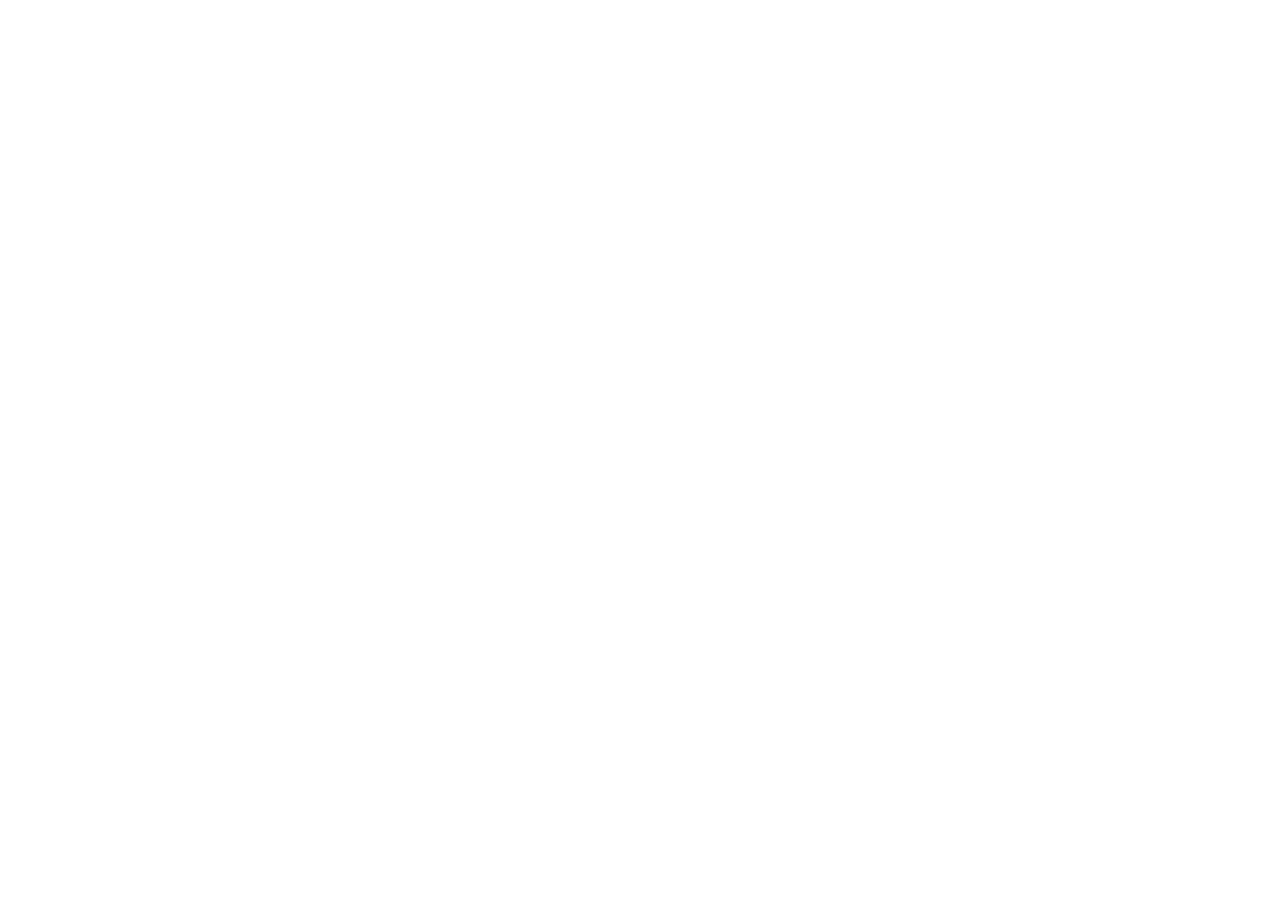
==== index.html @ 4f17c737 "Initial commit" ====
<!doctype html>
<html lang="en">

<head>
    <meta charset="utf-8" />
    <meta name="viewport" content="width=device-width, initial-scale=1.0">
    <link rel="stylesheet" href="/third-party/modern-normalize.min.css">
    <style>
        body {
            margin: 1rem;
        }

        ul,
        ol {
            list-style-type: none;
            padding: 0;
        }

        input,
        textarea {
            display: block;
            margin-bottom: 1rem;
        }

        ul:has(img) {
            display: flex;
            gap: 1rem;
            flex-wrap: wrap;
        }

        img {
            max-width: 500px;
            max-height: 500px;
        }

        form img {
            max-width: 200px;
            max-height: 200px;
        }
    </style>
</head>

<script type="module">
    import van from '/third-party/van-1.5.3.debug.js'
    import db from './db.js'
    import images from './images.js'
    import { goTo, renderIf, router, transformValues } from './utils.js'

    const { a, button, div, form, label, li, h1, h2, img, input, p, textarea, ul } = van.tags

    const routes = transformValues({
        home: '#!/',
        skillList: '#!/skills',
        skillCreate: '#!/skills/create',
        skillDetails: '#!/skills/:param',
        skillEdit: '#!/skills/:param/edit',
    }, (path) => (param = null) => param ? path.replace(':param', param) : path)

    van.add(document.body, router({
        [routes.home()]: HomePage,
        [routes.skillList()]: SkillListPage,
        [routes.skillCreate()]: SkillCreatePage,
        [routes.skillDetails()]: SkillDetailsPage,
        [routes.skillEdit()]: SkillEditPage,
    }))

    function HomePage() {
        return div(
            h1('Home'),
            a({ href: routes.skillList() }, 'skill list'),
        )
    }

    function SkillListPage() {
        const skills = van.state([])
        db.findSkills().then(data => skills.val = data)

        return div(
            h1('skill list'),
            () => ul(skills.val.map(SkillListItem)),
            a({ href: routes.skillCreate() }, 'create skill'),
        )
    }

    function SkillListItem({ id, name }) {
        return li(
            '- ', a({ href: routes.skillDetails(id) }, name),
        )
    }

    function SkillCreatePage() {
        return div(
            a({ href: routes.skillList() }, '< skill list'),
            h1('create skill'),
            SkillForm({ onsubmit }),
        )

        async function onsubmit(skillData) {
            skillData.pictures = await Promise.all(skillData.pictures.map(({ file }) => images.upload(file)))
            await db.createSkill(skillData)
            goTo(routes.skillList())
        }
    }

    // TODO: cleanup state handling
    // TODO: improve ugly bind logic
    function SkillForm({ initialData = {}, ...props }) {
        const formData = van.state({
            name: '',
            description: '',
            pictures: [],
            tags: '',
            ...initialData.val,
        })

        return form({ onsubmit },
            label('name'), input(bind(formData, 'name')),
            label('description'), textarea(bind(formData, 'description')),
            label('pictures'), () => Pictures(),
            label('tags'), textarea(bind(formData, 'tags')),
            button('save'),
        )

        // TODO: trim text field values
        function onsubmit(event) {
            event.preventDefault()
            console.debug('[skill form] submit event', event)

            return props.onsubmit(formData.val)
        }

        function Pictures() {
            const replacing = van.state(null)
            const fileInput = input({ type: 'file', onchange: loadImage })
            return div(
                fileInput,
                ul(formData.val.pictures.map((pic) => li(img({ src: pic.url, onclick: () => replace(pic) })))),
            )

            // TODO: support selecting multiple images
            async function loadImage(event) {
                const file = event.target.files[0]
                const url = await getLocalUrl(file)
                const picture = { file, url, unsaved: true }
                if (replacing.val) {
                    formData.val = {
                        ...formData.val,
                        pictures: formData.val.pictures.map(p => p === replacing.val ? picture : p)
                    }
                    replacing.val = null
                } else {
                    formData.val = { ...formData.val, pictures: [...formData.val.pictures, picture] }
                }
            }

            function replace(pic) {
                replacing.val = pic
                fileInput.click()
            }
        }
    }

    function bind(state, prop) {
        return {
            value: () => state.val[prop],
            oninput: e => state.val = { ...state.oldVal, [prop]: e.target.value }
        }
    }

    function getLocalUrl(file) {
        return new Promise((res, rej) => {
            const reader = new FileReader();
            reader.onload = e => res(e.target.result);
            reader.onerror = e => rej(e);
            reader.readAsDataURL(file);
        });
    };

    function SkillDetailsPage({ param }) {
        const id = parseInt(param)
        const skill = van.state(null)
        db.getSkill(id).then(data => skill.val = data)

        return div(
            a({ href: routes.skillList() }, '< skill list'),
            h1('skill details'),
            a({ href: routes.skillEdit(id) }, 'edit'),
            button({ onclick: confirmAndDelete }, 'delete'),
            () => skill.val ? SkillDetails(skill) : p('loading skill data...'),
        )

        async function confirmAndDelete() {
            if (confirm('are you sure?')) {
                await db.deleteSkill(id)
                goTo(routes.skillList())
            }
        }
    }

    function SkillDetails(skill) {
        const { name, description, pictures, tags } = skill.val
        return div(
            h2(name),
            p(description),
            ul(pictures.map(({ url }) => li(img({ src: url })))),
            p(tags),
        )
    }

    function SkillEditPage({ param }) {
        const id = parseInt(param)
        const initialData = van.state(null)
        db.getSkill(id).then(data => initialData.val = data)

        return div(
            a({ href: routes.skillList() }, '< skill list'),
            h1('edit skill'),
            () => initialData.val ? SkillForm({ initialData, onsubmit }) : p('loading skill data...'),
        )

        async function onsubmit(skillData) {
            skillData.pictures = await Promise.all(skillData.pictures.map((p) => p.unsaved ? images.upload(p.file) : p))
            await db.updateSkill(id, skillData)
            goTo(routes.skillDetails(id))
        }
    }
</script>

<body>
</body>

</html>

<!-- TODO
* allow uploading pictures
  - feat: delete image in skill form
  - feat: add description to image in skill form
  - feat: move image in skill form
* display pictures
* use DB
-->
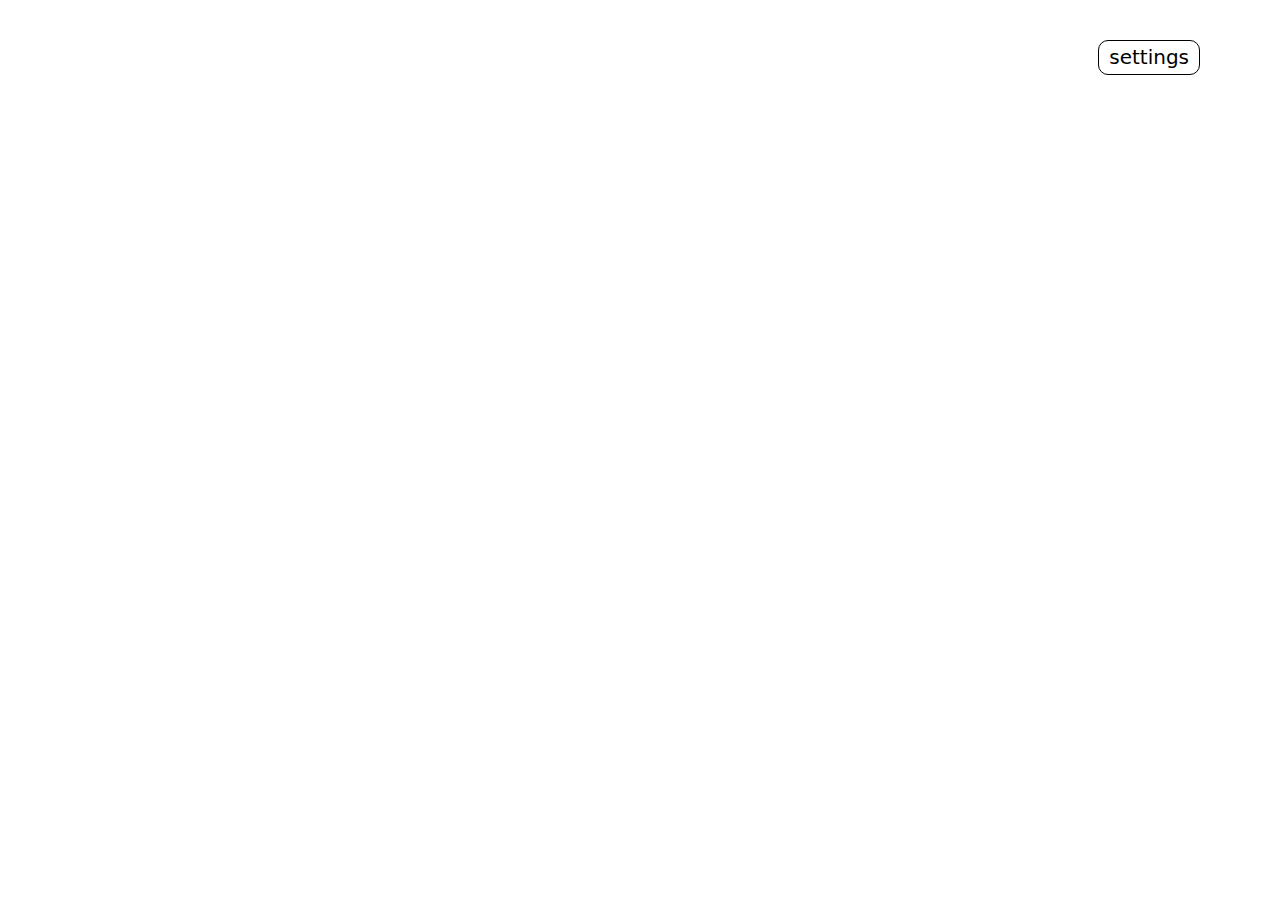
==== commit d340cec8: "chore: misc ui improvements and refactor" ====
--- a/index.html
+++ b/index.html
@@ -4,238 +4,14 @@
 <head>
     <meta charset="utf-8" />
     <meta name="viewport" content="width=device-width, initial-scale=1.0">
+    <title>skills</title>
     <link rel="stylesheet" href="/third-party/modern-normalize.min.css">
-    <style>
-        body {
-            margin: 1rem;
-        }
-
-        ul,
-        ol {
-            list-style-type: none;
-            padding: 0;
-        }
-
-        input,
-        textarea {
-            display: block;
-            margin-bottom: 1rem;
-        }
-
-        ul:has(img) {
-            display: flex;
-            gap: 1rem;
-            flex-wrap: wrap;
-        }
-
-        img {
-            max-width: 500px;
-            max-height: 500px;
-        }
-
-        form img {
-            max-width: 200px;
-            max-height: 200px;
-        }
-    </style>
+    <link rel="stylesheet" href="./style.css">
 </head>
-
-<script type="module">
-    import van from '/third-party/van-1.5.3.debug.js'
-    import db from './db.js'
-    import images from './images.js'
-    import { goTo, renderIf, router, transformValues } from './utils.js'
-
-    const { a, button, div, form, label, li, h1, h2, img, input, p, textarea, ul } = van.tags
-
-    const routes = transformValues({
-        home: '#!/',
-        skillList: '#!/skills',
-        skillCreate: '#!/skills/create',
-        skillDetails: '#!/skills/:param',
-        skillEdit: '#!/skills/:param/edit',
-    }, (path) => (param = null) => param ? path.replace(':param', param) : path)
-
-    van.add(document.body, router({
-        [routes.home()]: HomePage,
-        [routes.skillList()]: SkillListPage,
-        [routes.skillCreate()]: SkillCreatePage,
-        [routes.skillDetails()]: SkillDetailsPage,
-        [routes.skillEdit()]: SkillEditPage,
-    }))
-
-    function HomePage() {
-        return div(
-            h1('Home'),
-            a({ href: routes.skillList() }, 'skill list'),
-        )
-    }
-
-    function SkillListPage() {
-        const skills = van.state([])
-        db.findSkills().then(data => skills.val = data)
-
-        return div(
-            h1('skill list'),
-            () => ul(skills.val.map(SkillListItem)),
-            a({ href: routes.skillCreate() }, 'create skill'),
-        )
-    }
-
-    function SkillListItem({ id, name }) {
-        return li(
-            '- ', a({ href: routes.skillDetails(id) }, name),
-        )
-    }
-
-    function SkillCreatePage() {
-        return div(
-            a({ href: routes.skillList() }, '< skill list'),
-            h1('create skill'),
-            SkillForm({ onsubmit }),
-        )
-
-        async function onsubmit(skillData) {
-            skillData.pictures = await Promise.all(skillData.pictures.map(({ file }) => images.upload(file)))
-            await db.createSkill(skillData)
-            goTo(routes.skillList())
-        }
-    }
-
-    // TODO: cleanup state handling
-    // TODO: improve ugly bind logic
-    function SkillForm({ initialData = {}, ...props }) {
-        const formData = van.state({
-            name: '',
-            description: '',
-            pictures: [],
-            tags: '',
-            ...initialData.val,
-        })
-
-        return form({ onsubmit },
-            label('name'), input(bind(formData, 'name')),
-            label('description'), textarea(bind(formData, 'description')),
-            label('pictures'), () => Pictures(),
-            label('tags'), textarea(bind(formData, 'tags')),
-            button('save'),
-        )
-
-        // TODO: trim text field values
-        function onsubmit(event) {
-            event.preventDefault()
-            console.debug('[skill form] submit event', event)
-
-            return props.onsubmit(formData.val)
-        }
-
-        function Pictures() {
-            const replacing = van.state(null)
-            const fileInput = input({ type: 'file', onchange: loadImage })
-            return div(
-                fileInput,
-                ul(formData.val.pictures.map((pic) => li(img({ src: pic.url, onclick: () => replace(pic) })))),
-            )
-
-            // TODO: support selecting multiple images
-            async function loadImage(event) {
-                const file = event.target.files[0]
-                const url = await getLocalUrl(file)
-                const picture = { file, url, unsaved: true }
-                if (replacing.val) {
-                    formData.val = {
-                        ...formData.val,
-                        pictures: formData.val.pictures.map(p => p === replacing.val ? picture : p)
-                    }
-                    replacing.val = null
-                } else {
-                    formData.val = { ...formData.val, pictures: [...formData.val.pictures, picture] }
-                }
-            }
-
-            function replace(pic) {
-                replacing.val = pic
-                fileInput.click()
-            }
-        }
-    }
-
-    function bind(state, prop) {
-        return {
-            value: () => state.val[prop],
-            oninput: e => state.val = { ...state.oldVal, [prop]: e.target.value }
-        }
-    }
-
-    function getLocalUrl(file) {
-        return new Promise((res, rej) => {
-            const reader = new FileReader();
-            reader.onload = e => res(e.target.result);
-            reader.onerror = e => rej(e);
-            reader.readAsDataURL(file);
-        });
-    };
-
-    function SkillDetailsPage({ param }) {
-        const id = parseInt(param)
-        const skill = van.state(null)
-        db.getSkill(id).then(data => skill.val = data)
-
-        return div(
-            a({ href: routes.skillList() }, '< skill list'),
-            h1('skill details'),
-            a({ href: routes.skillEdit(id) }, 'edit'),
-            button({ onclick: confirmAndDelete }, 'delete'),
-            () => skill.val ? SkillDetails(skill) : p('loading skill data...'),
-        )
-
-        async function confirmAndDelete() {
-            if (confirm('are you sure?')) {
-                await db.deleteSkill(id)
-                goTo(routes.skillList())
-            }
-        }
-    }
-
-    function SkillDetails(skill) {
-        const { name, description, pictures, tags } = skill.val
-        return div(
-            h2(name),
-            p(description),
-            ul(pictures.map(({ url }) => li(img({ src: url })))),
-            p(tags),
-        )
-    }
-
-    function SkillEditPage({ param }) {
-        const id = parseInt(param)
-        const initialData = van.state(null)
-        db.getSkill(id).then(data => initialData.val = data)
-
-        return div(
-            a({ href: routes.skillList() }, '< skill list'),
-            h1('edit skill'),
-            () => initialData.val ? SkillForm({ initialData, onsubmit }) : p('loading skill data...'),
-        )
-
-        async function onsubmit(skillData) {
-            skillData.pictures = await Promise.all(skillData.pictures.map((p) => p.unsaved ? images.upload(p.file) : p))
-            await db.updateSkill(id, skillData)
-            goTo(routes.skillDetails(id))
-        }
-    }
-</script>
 
 <body>
 </body>
 
-</html>
+<script type="module" src="./index.js"></script>
 
-<!-- TODO
-* allow uploading pictures
-  - feat: delete image in skill form
-  - feat: add description to image in skill form
-  - feat: move image in skill form
-* display pictures
-* use DB
--->+</html>--- a/style.css
+++ b/style.css
@@ -0,0 +1,269 @@
+/* Base */
+
+:root {
+    --color-light: white;
+    --color-dark: black;
+    --color-neutral: #888;
+
+    --bg-color: var(--color-light);
+    --color: var(--color-dark);
+
+    --max-image-size: 500px;
+}
+
+html {
+    font-size: calc(15px + 0.390625vw);
+    color: var(--color);
+    background-color: var(--bg-color);
+}
+
+body {
+    padding: 1rem 2rem;
+    margin: auto;
+    max-width: 1200px;
+    min-height: 100vh;
+}
+
+a {
+    color: inherit;
+    /* text-decoration: none; */
+}
+
+ul,
+ol {
+    /* list-style-type: none; */
+    /* padding: 0; */
+}
+
+label:has(+ input, + textarea) {
+    display: inline-block;
+    margin-bottom: 0.5rem;
+}
+
+input,
+textarea {
+    display: block;
+    margin-bottom: 1rem;
+    width: 100%;
+}
+
+input:not([type="file"]),
+textarea {
+    color: inherit;
+    background-color: transparent;
+    border: 1px solid var(--color-neutral);
+}
+
+img {
+    object-fit: scale-down;
+    height: auto;
+    max-width: 100%;
+}
+
+button,
+.button {
+    padding: 0.5rem 1rem;
+    margin: 1rem 0;
+    background-color: transparent;
+    color: inherit;
+    border: 1px solid var(--color);
+    border-radius: 0.5rem;
+    /* text-align: center; */
+    text-decoration: none;
+    display: inline-block;
+    cursor: pointer;
+}
+
+/* Custom */
+
+img.small {
+    width: 12rem;
+    height: 12rem;
+}
+
+button.small,
+.button.small {
+    padding: 0.25rem 0.5rem;
+    margin: 0.5rem 0;
+}
+
+.bg-theme {
+    background-color: var(--bg-color);
+}
+
+.border {
+    border: 1px solid var(--color-neutral);
+}
+
+/* Components */
+
+.overlay {
+    position: fixed;
+    inset: 0;
+    background-color: color-mix(in srgb, var(--color) 50%, transparent);
+}
+.overlay.bg-theme {
+    background-color: color-mix(in srgb, var(--bg-color) 50%, transparent);
+}
+
+/* Utilities */
+
+/* layout */
+/* display */
+.block {
+    display: block;
+}
+.inline-block {
+    display: inline-block;
+}
+.flex {
+    display: flex;
+}
+.inline-flex {
+    display: inline-flex;
+}
+/* floats */
+.float-right {
+    float: right;
+}
+/* overflow */
+.overflow-x-auto {
+    overflow-x: auto;
+}
+.overflow-y-auto {
+    overflow-y: auto;
+}
+/* position */
+.fixed {
+    position: fixed;
+}
+.absolute {
+    position: absolute;
+}
+.relative {
+    position: relative;
+}
+.sticky {
+    position: sticky;
+}
+/* top / right / bottom / left */
+.top-0 {
+    top: 0;
+}
+
+/* flexbox & grid */
+.flex-col {
+    flex-direction: column;
+}
+.flex-wrap {
+    flex-wrap: wrap;
+}
+.gap-4 {
+    gap: 1rem;
+}
+.justify-center {
+    justify-content: center;
+}
+.items-center {
+    align-items: center;
+}
+
+/* spacing */
+/* padding */
+.p-2 {
+    padding: 0.5rem !important;
+}
+.p-6 {
+    padding: 1.5rem !important;
+}
+/* margin */
+.m-4 {
+    margin: 1rem !important;
+}
+.mx-8 {
+    margin-left: 2rem !important;
+    margin-right: 2rem !important;
+}
+.my-4 {
+    margin-top: 1rem !important;
+    margin-bottom: 1rem !important;
+}
+.mr-8 {
+    margin-right: 2rem !important;
+}
+.mb-4 {
+    margin-bottom: 1rem !important;
+}
+.mb-6 {
+    margin-bottom: 1.5rem !important;
+}
+.mb-8 {
+    margin-bottom: 2rem !important;
+}
+.ml-4 {
+    margin-left: 1rem !important;
+}
+.m-auto {
+    margin: auto !important;
+}
+.mx-auto {
+    margin-left: auto !important;
+    margin-right: auto !important;
+}
+.ml-auto {
+    margin-left: auto !important;
+}
+
+/* sizing */
+/* width */
+.w-full {
+    width: 100%;
+}
+.max-w-200 {
+    max-width: 50rem;
+}
+/* height */
+.h-14 {
+    height: 3.5rem;
+}
+.h-screen\/2 {
+    height: 50vh;
+}
+.min-h-48 {
+    min-height: 12rem;
+}
+.max-h-152 {
+    max-height: 38rem;
+}
+.max-h-screen\/2 {
+    max-height: 50vh;
+}
+/* size */
+.size-48 {
+    width: 12rem;
+    height: 12rem;
+}
+
+/* typography */
+.text-center {
+    text-align: center;
+}
+.text-nowrap {
+    white-space: nowrap;
+}
+.whitespace-pre-wrap {
+    white-space: pre-wrap;
+}
+
+/* backgrounds */
+.bg-transparent {
+    background-color: transparent;
+}
+
+/* interactivity */
+.snap-center {
+    scroll-snap-align: center;
+}
+.snap-x {
+    scroll-snap-type: x mandatory;
+}
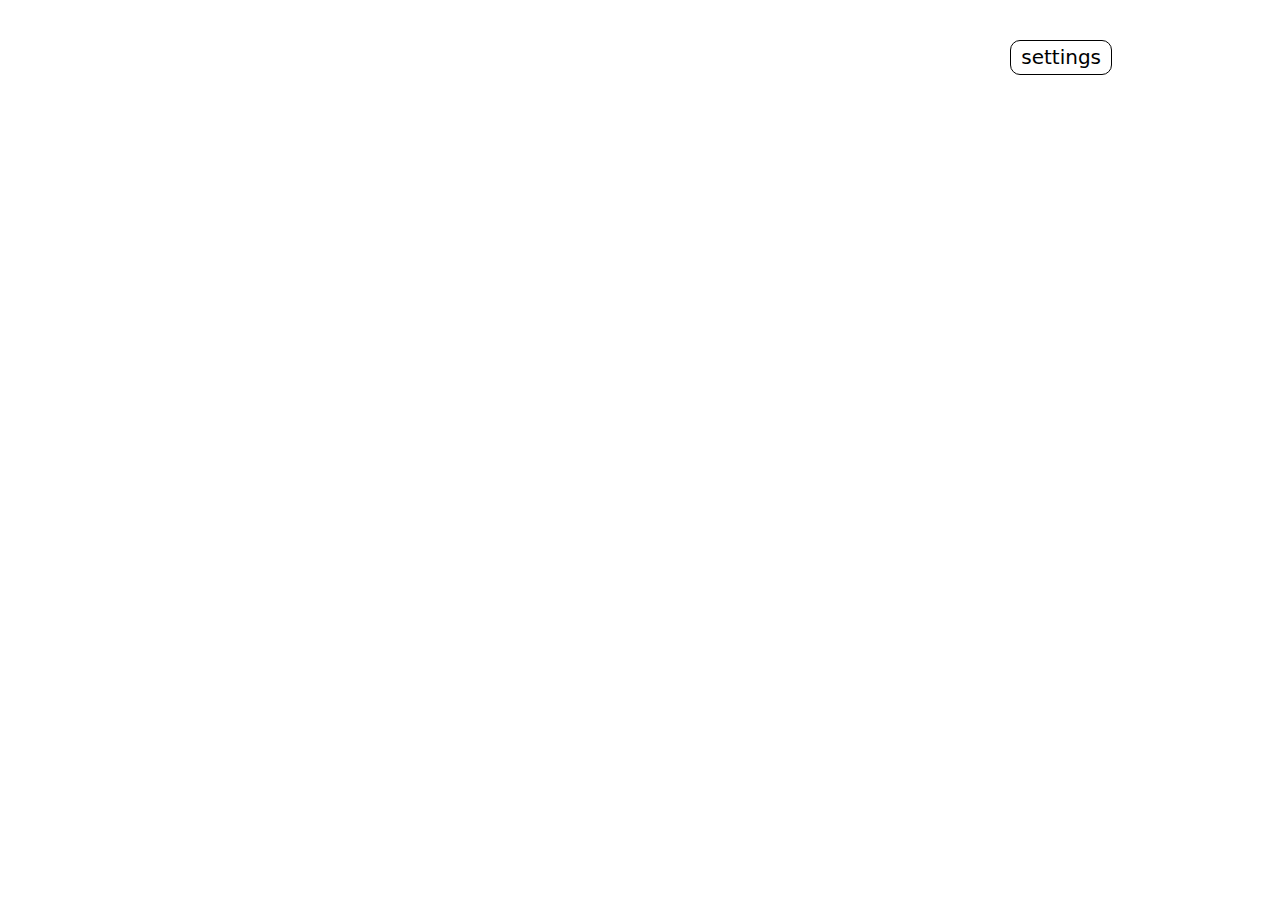
==== commit dcc7c62f: "feat: add scroll support to DragAndDropList" ====
--- a/index.html
+++ b/index.html
@@ -9,7 +9,7 @@
     <link rel="stylesheet" href="./style.css">
 </head>
 
-<body>
+<body class="px-8 py-4 mx-auto max-w-screen-lg min-h-screen">
 </body>
 
 <script type="module" src="./index.js"></script>
--- a/style.css
+++ b/style.css
@@ -7,21 +7,12 @@
 
     --bg-color: var(--color-light);
     --color: var(--color-dark);
-
-    --max-image-size: 500px;
 }
 
 html {
     font-size: calc(15px + 0.390625vw);
     color: var(--color);
     background-color: var(--bg-color);
-}
-
-body {
-    padding: 1rem 2rem;
-    margin: auto;
-    max-width: 1200px;
-    min-height: 100vh;
 }
 
 a {
@@ -170,38 +161,52 @@
 
 /* spacing */
 /* padding */
+.p-0 {
+    padding: 0 !important;
+}
 .p-2 {
     padding: 0.5rem !important;
 }
+.py-4 {
+    padding-top: 1rem !important;
+    padding-bottom: 1rem !important;
+}
 .p-6 {
     padding: 1.5rem !important;
 }
+.px-8 {
+    padding-left: 2rem !important;
+    padding-right: 2rem !important;
+}
 /* margin */
+.m-0 {
+    margin: 0 !important;
+}
 .m-4 {
     margin: 1rem !important;
+}
+.my-4 {
+    margin-top: 1rem !important;
+    margin-bottom: 1rem !important;
+}
+.mb-4 {
+    margin-bottom: 1rem !important;
+}
+.ml-4 {
+    margin-left: 1rem !important;
+}
+.mb-6 {
+    margin-bottom: 1.5rem !important;
 }
 .mx-8 {
     margin-left: 2rem !important;
     margin-right: 2rem !important;
 }
-.my-4 {
-    margin-top: 1rem !important;
-    margin-bottom: 1rem !important;
-}
 .mr-8 {
     margin-right: 2rem !important;
 }
-.mb-4 {
-    margin-bottom: 1rem !important;
-}
-.mb-6 {
-    margin-bottom: 1.5rem !important;
-}
 .mb-8 {
     margin-bottom: 2rem !important;
-}
-.ml-4 {
-    margin-left: 1rem !important;
 }
 .m-auto {
     margin: auto !important;
@@ -222,6 +227,9 @@
 .max-w-200 {
     max-width: 50rem;
 }
+.max-w-screen-lg {
+    max-width: 1024px;
+}
 /* height */
 .h-14 {
     height: 3.5rem;
@@ -231,6 +239,9 @@
 }
 .min-h-48 {
     min-height: 12rem;
+}
+.min-h-screen {
+    min-height: 100vh;
 }
 .max-h-152 {
     max-height: 38rem;
@@ -245,6 +256,9 @@
 }
 
 /* typography */
+.list-none {
+    list-style-type: none;
+}
 .text-center {
     text-align: center;
 }
